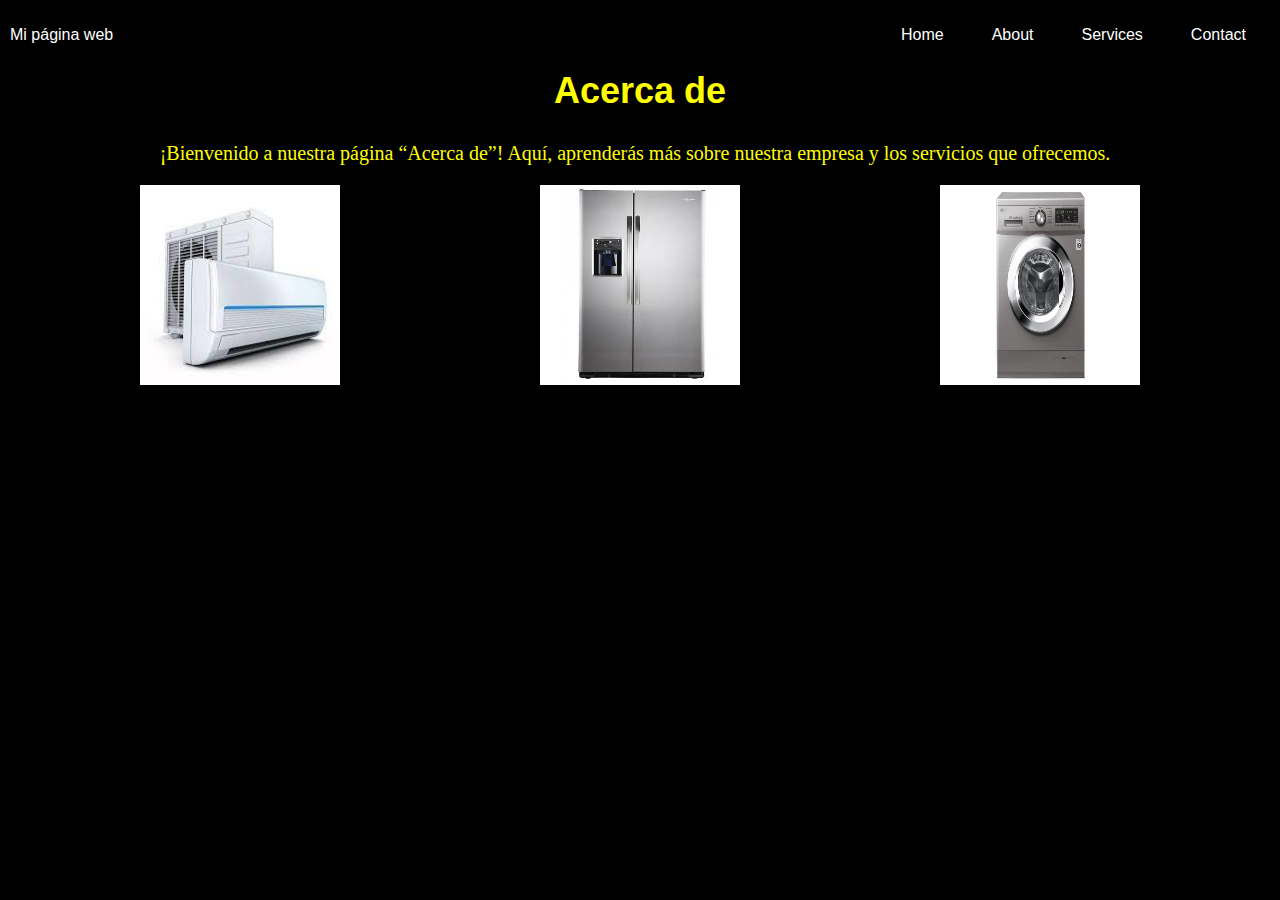
==== about.html @ 0de6c734 "Initial commit" ====
<!DOCTYPE html>
<html lang="es">
    <head>
        <meta charset="utf-8"  />
        <meta name="viewport" content="width=device-width, initial-scale=1">
        <link rel="stylesheet" type="text/css" href="styles.css">
        <title>Mi Primera pagina</title>
    </head>
    <body>
        <div class="container-nav">
            <nav class="navbar">
                <a href="index.html" class="brand">Mi página web</a>
                <ul class="nav-links">
                  <li><a href="index.html">Home</a></li>
                  <li><a href="about.html">About</a></li>
                  <li><a href="services.html">Services</a></li>
                  <li><a href="contact.html">Contact</a></li>
                </ul>
              </nav>
            <button class="button-menu-toggle">Menu</button>
          </div>

        <main>

            <section class="cont1">
                <h1>Acerca de</h1>
                <p class="about">¡Bienvenido a nuestra página “Acerca de”! Aquí, aprenderás más sobre nuestra empresa y los servicios que ofrecemos.</p>
            <div class="imagen">
                <img class="imagen1" src="aire.jpg" alt="arreglo y carga de gas">
                <img class="imagen2" src="heladera.jpg" alt="arreglo de heladeras">
                <img class="imagen3" src="lavaropas.jpg" alt="arreglo de lavaropas">
            </div>
           </section>
        </main>
    </div>

      <script src="script.js"></script>
    </body>
</html>
---- styles.css ----
*{
  padding: 0;
  margin: 0;
}
header{
  padding: 25px;
}
main {
  /* max-width: 90%; */
  display: flex;
  justify-content: center;
  height: 450px;
  max-height: 10000px;
}
.cont{
  display:flex;
  
}
.box {
  /* display: flex; */
  justify-content: right;
  background-color: lightcoral;
  width: 300px;
  /* height: 185px; */
  padding: 20px;
  border: 5px solid black;
  margin: 50px;
}

.box1 {
  background-color: lightcoral;
  width: 300px;
  /* height: 168px; */
  padding: 20px;
  border: 5px solid black;
  margin: 50px;
}

.box {
  padding: 10px 10px 10px 10px;
}

body {
  background-color: black;
  color: yellow;
  font-family: 'Gill Sans', 'Gill Sans MT', Calibri, 'Trebuchet MS', sans-serif;
  text-align: center;
}

h1 {
  font-family: 'Franklin Gothic Medium', 'Arial Narrow', Arial, sans-serif;
  font-size: 36px;
  text-align: center;
}

h2 {
  text-align: center;
  /* display: flex; */
  /* position: absolute; */

}

h3 {
  text-align: center;
}

p {
  font-family: 'Lucida Sans', 'Lucida Sans Regular', 'Lucida Grande', 'Lucida Sans Unicode', Geneva, Verdana, sans-serif;
  font-size: 18px;
  padding: 20px;
  margin: 10px 10px 0px 0px;
}

.texto {
  background-color: black;
  border-radius: 30px;
}
.boton{
  display:flex;
  position: relative;
}
.button{
  display:flex;
  justify-content: center;
  margin:auto;
  font-family:Cambria, Cochin, Georgia, Times, 'Times New Roman', serif;
  background-color:lightcoral;
  font-size: 20px;
  height: 30px;
  width: 200px;
  color:black;
}
.container-nav {
  display: flex;
  padding: 10px;
  height: 50px;
  background-color: black;
}


.navbar {
  display: flex;
  justify-content: space-between;
  width: 100%;
}


.brand {
  display: flex;
  align-items: center;
}


li>a {
  padding: 8px 24px;
}


li {
  list-style-type: none;
}


a {
  color: white;
  text-decoration:none;
}


.nav-links {
  display: flex;
  align-items: center;
}


.button-menu-toggle {
  display: none;
}

@media (max-width: 768px) {
  .column {
    flex: 100%;
  }


  .nav-links {
    display: none;
  }


  .button-menu-toggle {
    display: block;
    background-color: white;
    border:none;
    border-radius: 50px;
    padding: 0 24px;
    font-family: monospace;
    font-weight: bold;
    font-size: 20px;
  }
 
  .nav-links.nav-links-responsive {
    position: absolute;
    display: flex;
    background-color: rgba(20,20,20,0.95);
    width: 100%;
    height: 100%;
    top: 70px;
    left: 0;
    flex-direction: column;
    padding-top: 200px;
    align-items: center;
    gap:70px;
    font-size: 40px;


  }
}
.about{
  display: flex;
  flex-direction: top;
  justify-content: top;
  align-items: top;
  font-family: 'Times New Roman', Times, serif;
  font-size: 20px;
}
.imagen{
  display: flex;
  flex-direction: row;
  justify-content: space-between;
}
.imagen1{
  display: flex;
  justify-content: right;
  height: 200px;
  width: 200px;
}
.imagen2{
  display: flex;
  width: 200px;
  height: 200px;
}
.imagen3{
display: flex;
width: 200px;
height: 200px;
}
.cont1{
  display: flex;
  flex-direction: column;
}.video{
  display: flex;
  position: relative;
  right: 250px;
}
.footer{
  display: flex;
  height: 250px;
}
.push{
  margin: 350px;
}
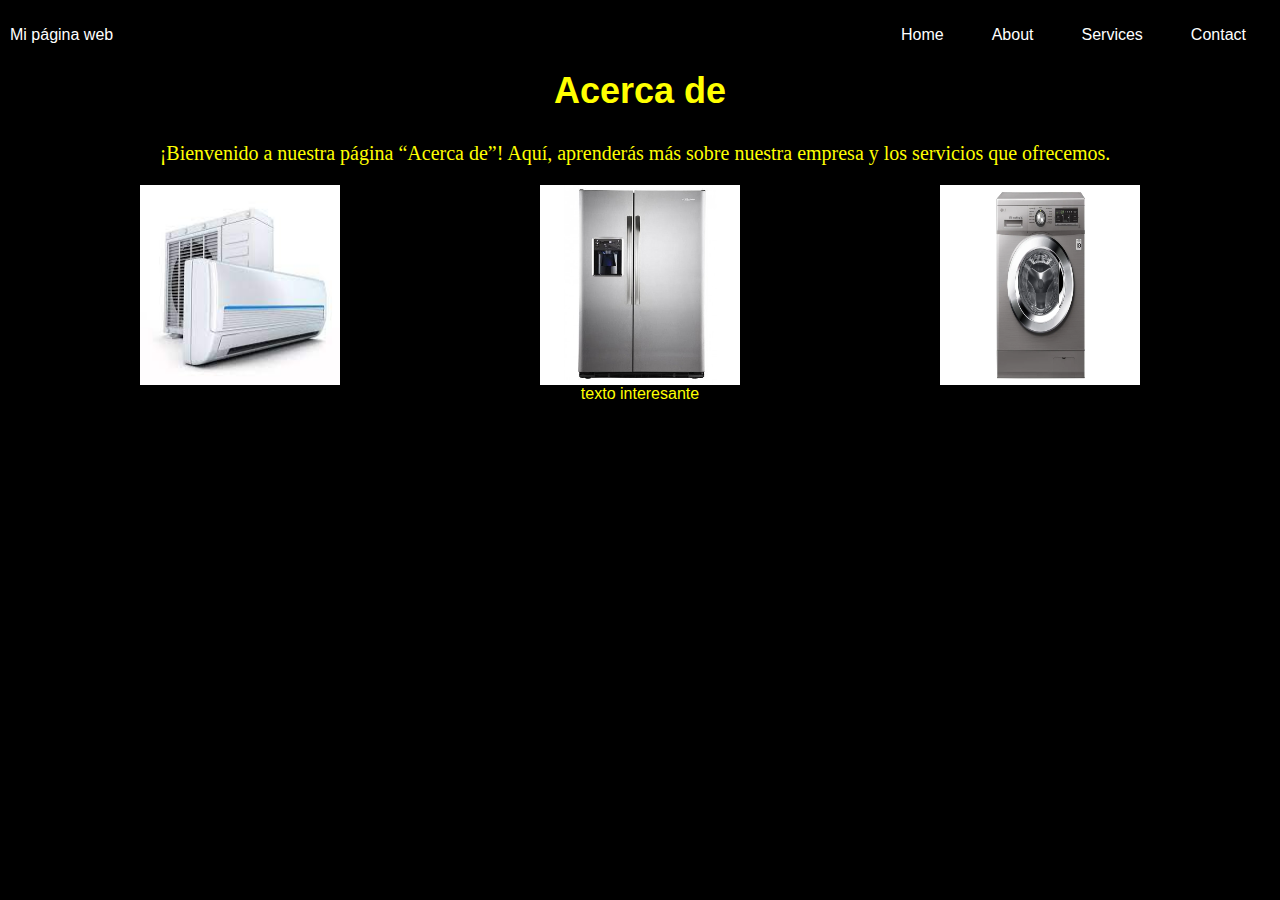
==== commit 7475af4b: "mi primera confirmación de actualización" ====
--- a/about.html
+++ b/about.html
@@ -30,6 +30,7 @@
                 <img class="imagen2" src="heladera.jpg" alt="arreglo de heladeras">
                 <img class="imagen3" src="lavaropas.jpg" alt="arreglo de lavaropas">
             </div>
+            <div>texto interesante</div>
            </section>
         </main>
     </div>
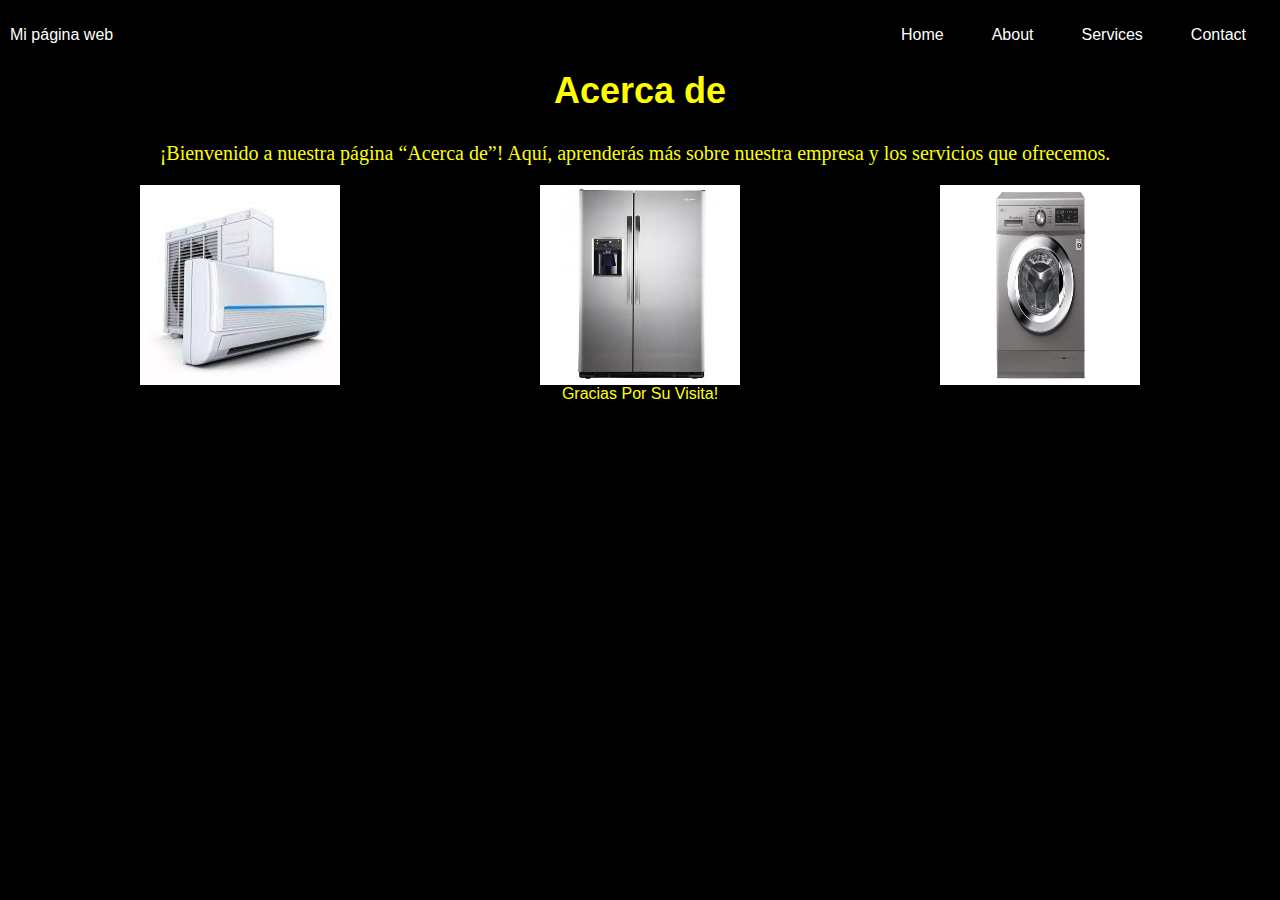
==== commit d45d76ef: "mi primer confirmacion de actualizacion" ====
--- a/about.html
+++ b/about.html
@@ -30,7 +30,7 @@
                 <img class="imagen2" src="heladera.jpg" alt="arreglo de heladeras">
                 <img class="imagen3" src="lavaropas.jpg" alt="arreglo de lavaropas">
             </div>
-            <div>texto interesante</div>
+            <div>Gracias Por Su Visita!</div>
            </section>
         </main>
     </div>
